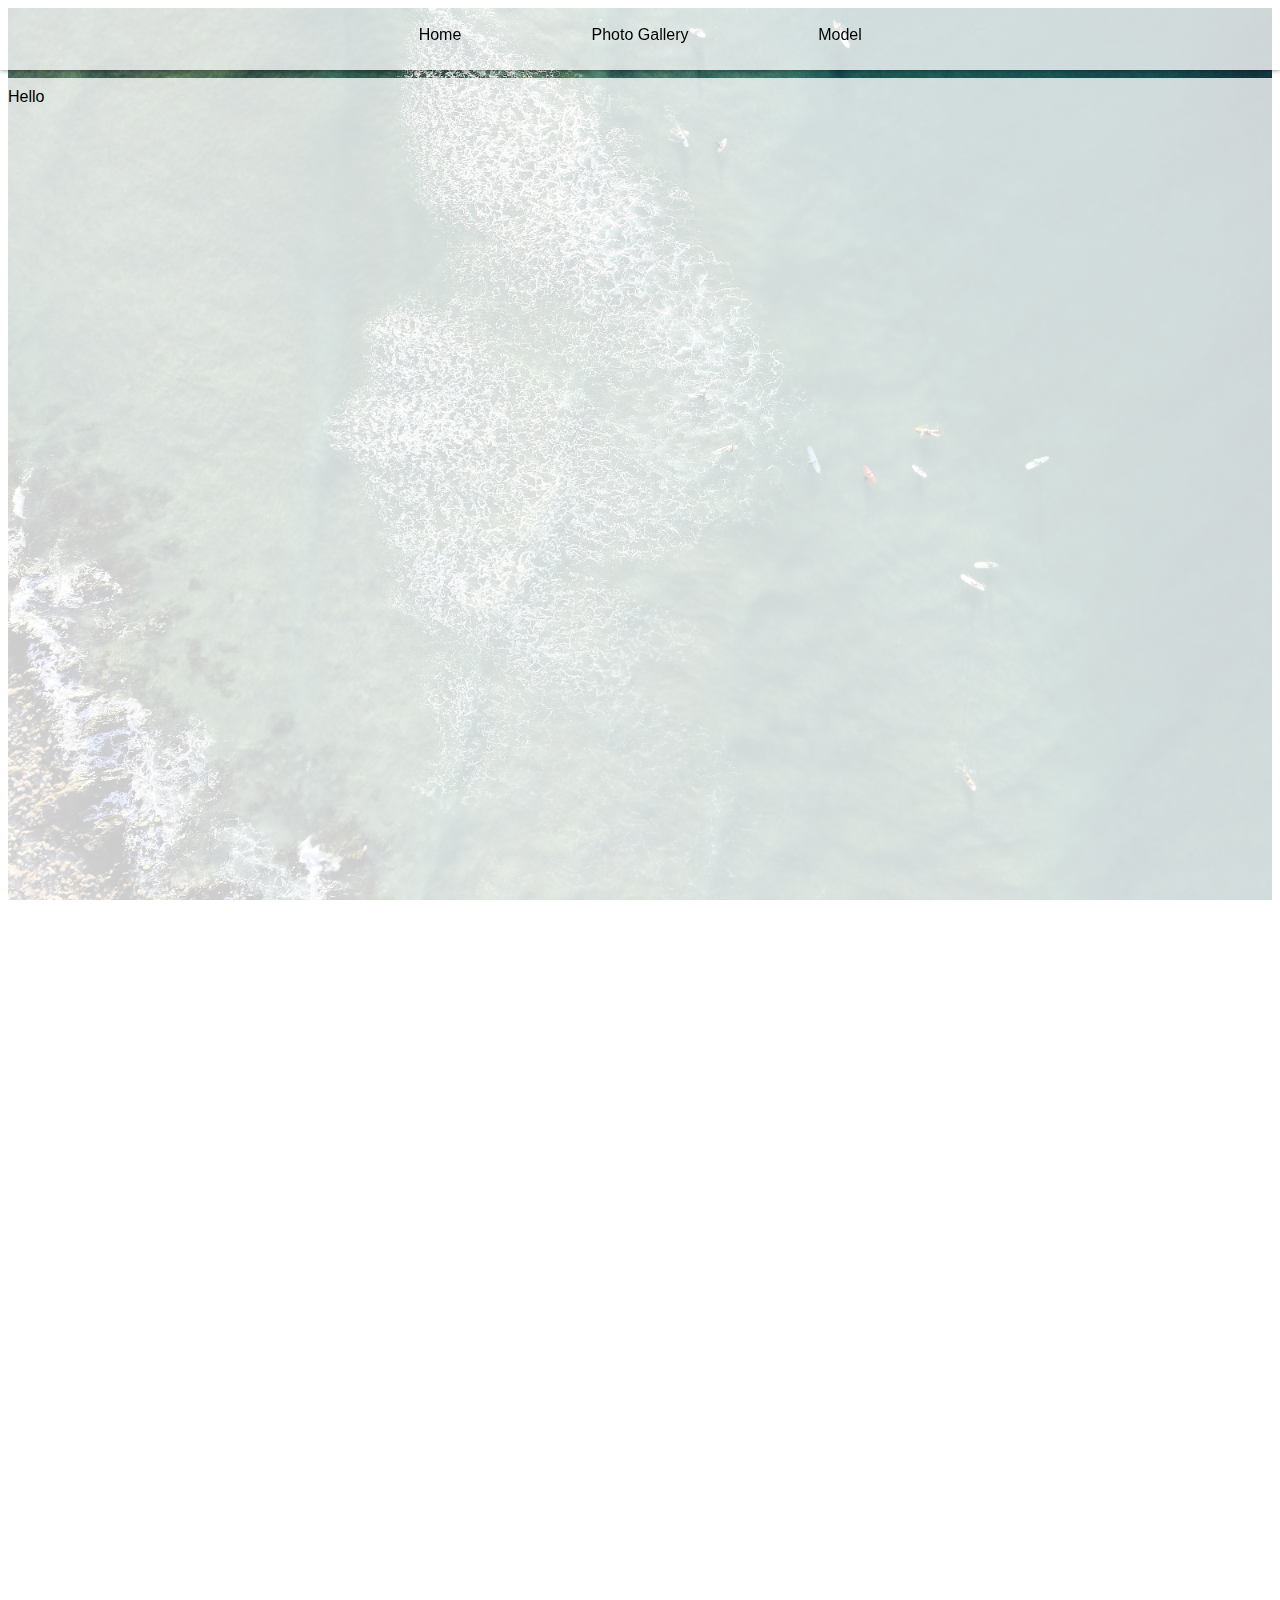
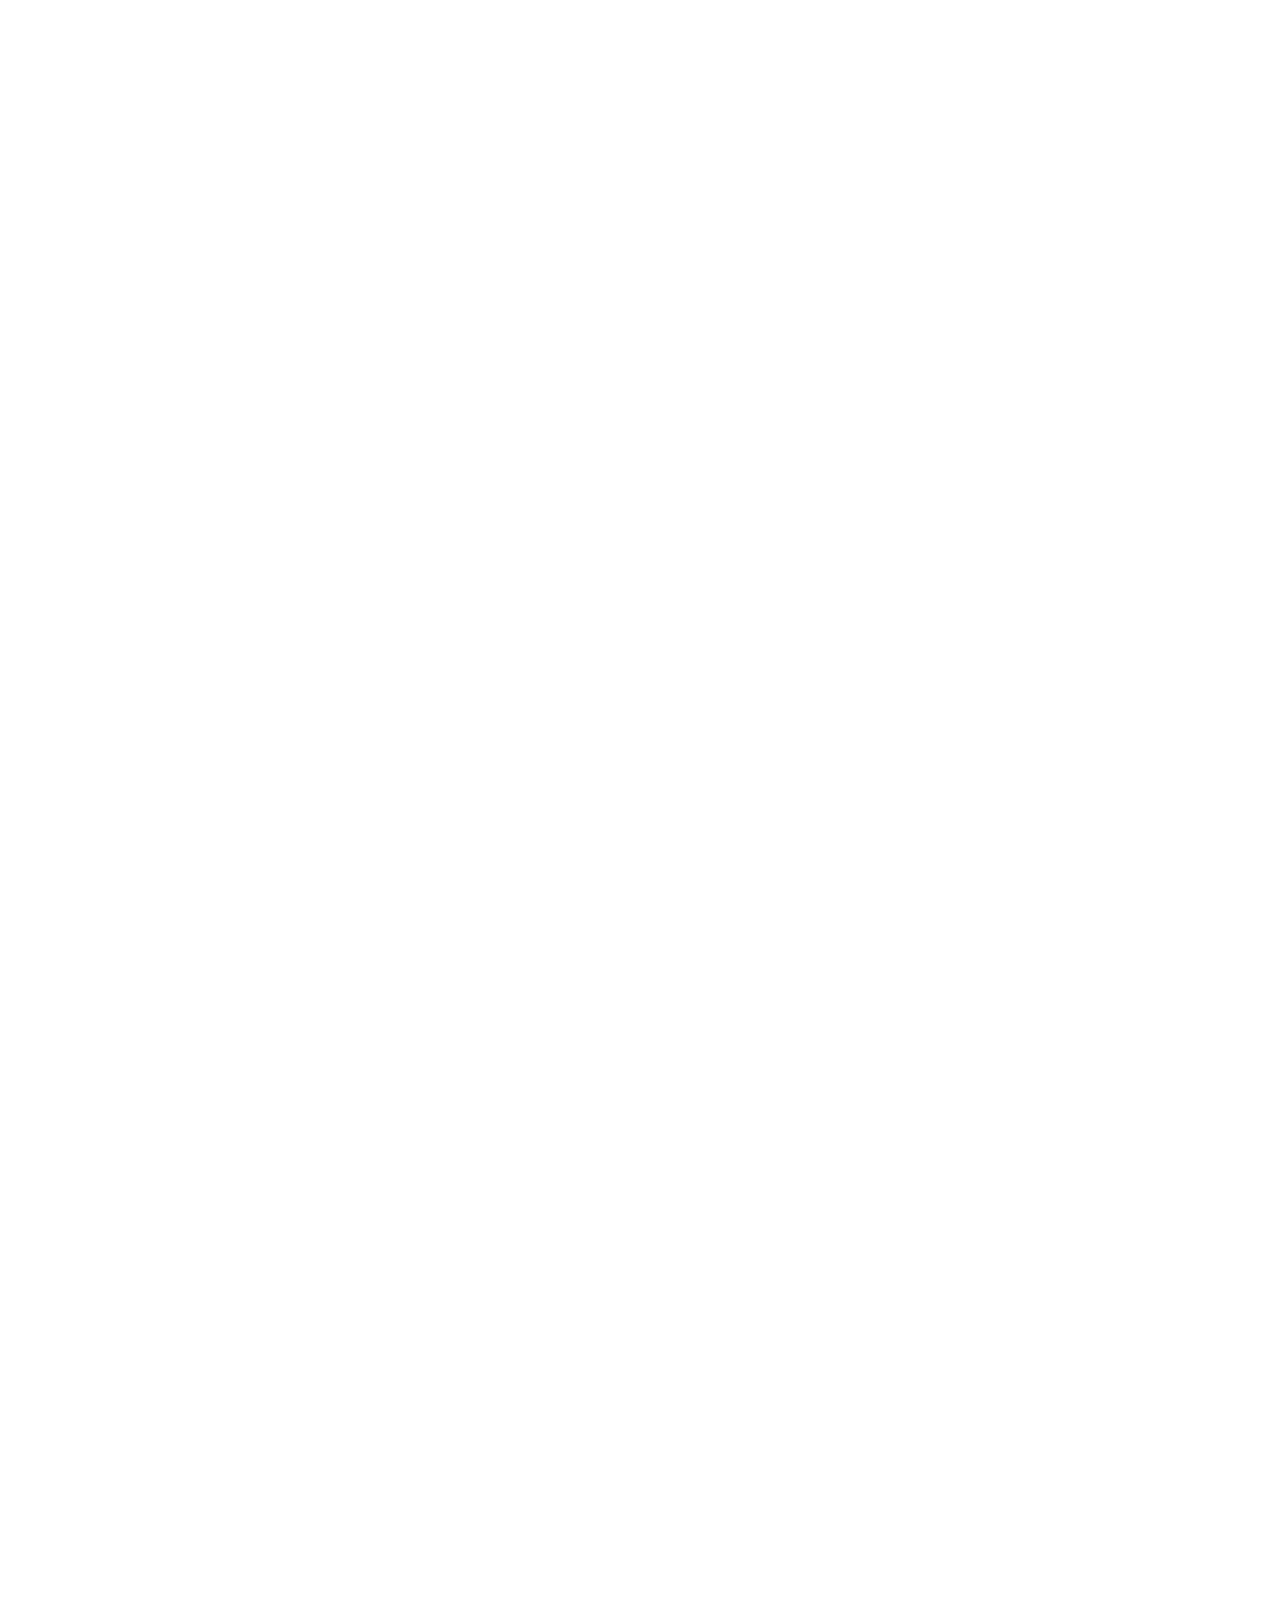
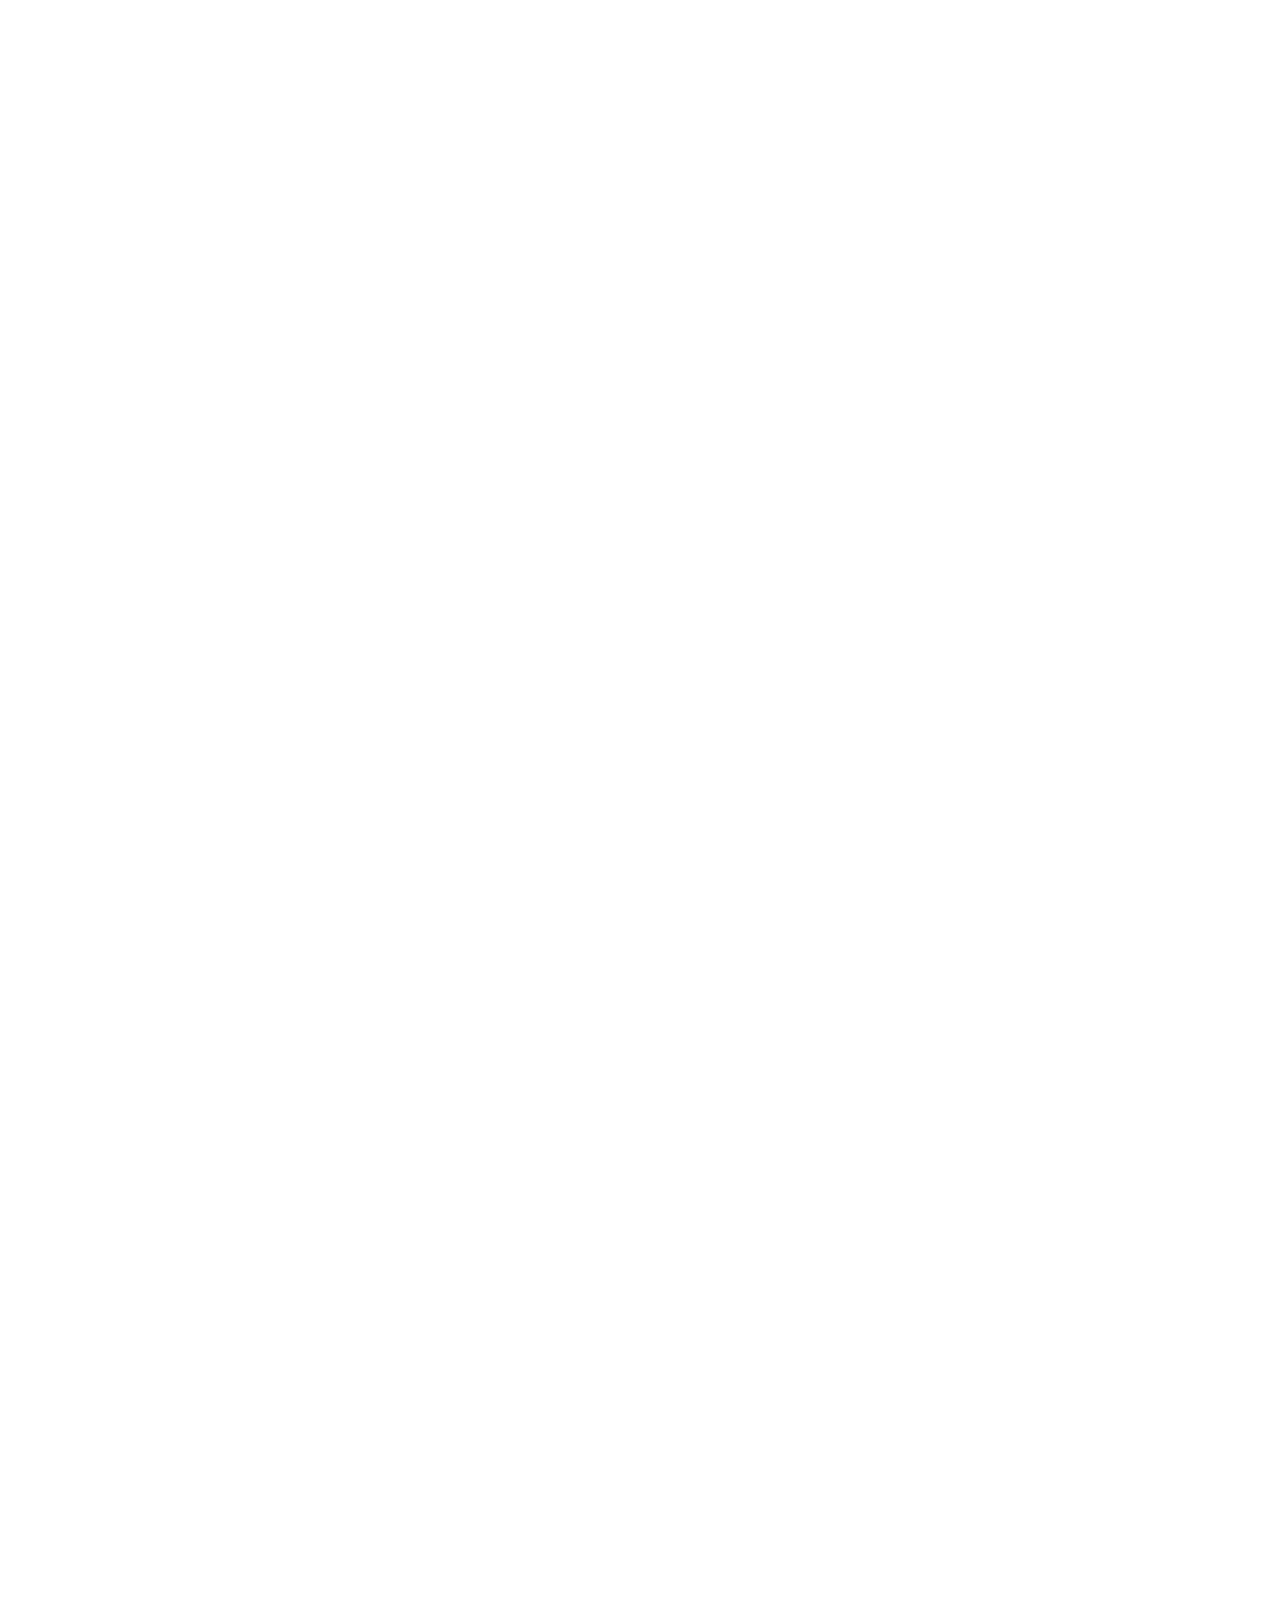
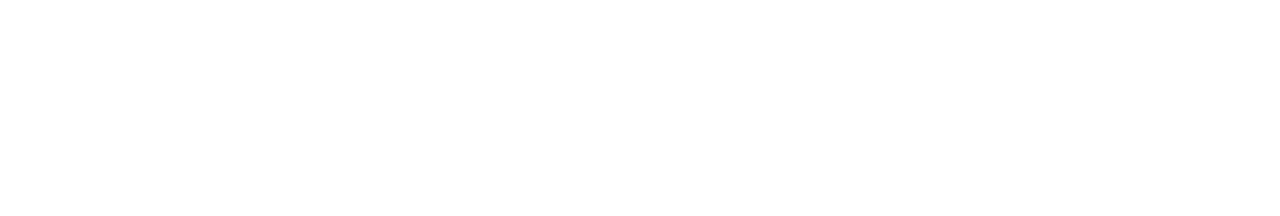
==== index.html @ 4b69bd1c "Add files via upload" ====
<!DOCTYPE html>
<html>
  <header>
    <title>Virgin Australia</title>
    <link rel="stylesheet" href="/The Vine/styles/general.css" />
    <link rel="stylesheet" href="/The Vine/styles/header.css" />
    <meta name="viewport" content="width=device-width, initial-scale=1.0" />
  </header>
  <body>
    <div class="background-full bacgkround-mobile">
      <div class="header">
        <div class="left-section"></div>
        <div class="mid-section">
          <a href="index.html" class="header-link">Home</a>
          <a href="gallery.html" class="header-link">Photo Gallery</a>
          <a href="model.html" class="header-link">Model</a>
        </div>
        <div class="right-section"></div>
      </div>
      <div class="main">
        <div class="content">Hello</div>
      </div>
    </div>
  </body>
</html>
---- The Vine/styles/general.css ----
* {
    box-sizing: border-box;
  }
  
  .row::after {
    content: "";
    clear: both;
    display: table;
  }
  
  [class*="col-"] {
    float: left;
    padding: 15px;
  }
  
  .col-1 {width: 8.33%;}
  .col-2 {width: 16.66%;}
  .col-3 {width: 25%;}
  .col-4 {width: 33.33%;}
  .col-5 {width: 41.66%;}
  .col-6 {width: 50%;}
  .col-7 {width: 58.33%;}
  .col-8 {width: 66.66%;}
  .col-9 {width: 75%;}
  .col-10 {width: 83.33%;}
  .col-11 {width: 91.66%;}
  .col-12 {width: 100%;}

html {
    font-family: Arial, Helvetica, sans-serif;
}

.background-mobile {
    padding-top: 70px;
    background-color: white;
    z-index: 1;
    padding-top: 70px;
    margin-top: 0;

}

@media only screen and (min-width: 1200px) {
.background-full {
    height: 5000px;
    margin-top: 0;
    z-index: 1;
    background: url('/The Vine/images/20210108 Noosa Beach Surfers Portrait.jpg');
    background-size: cover;
    background-position: center;
    background-attachment: fixed;
    padding-top: 70px;
}
}

.main {
    height: 100%;
}

.content {
    max-width: 1400px;
    background-color: rgba(255, 255, 255, .8);
    height: 100%;
    margin-left: auto;
    margin-right: auto;
    padding-top: 10px;
    padding-bottom: 10px;
}
---- The Vine/styles/header.css ----
.header {
    display: flex;
    flex-direction: row;
    justify-content: center;
    background-color: rgb(255, 255, 255,.8);
    margin: 0;
    position: fixed;
    top: 0;
    left: 0;
    right: 0;
    height: 70px;
    box-shadow: 0 0 5px rgba(0, 0, 0, .5);
    z-index: 100;
}

.left-section {
    display: flex;
    flex: 1;
    align-items: center;
}

.mid-section {
    display: flex;
    flex: 1;
    align-items: center;
    padding-left: auto;
    padding-right: auto;
    justify-content: space-evenly;
}

.right-section{
    display: flex;
    flex: 1;
    align-items: center;
}

.header-link {
    color: black;
    text-decoration: none;
    width: 200px;
    padding-top: 25px;
    padding-bottom: 25px;
    text-align: center;
    transition: background-color .15s;
}
.header-link:hover {
    background-color: rgb(238, 238, 238);
}
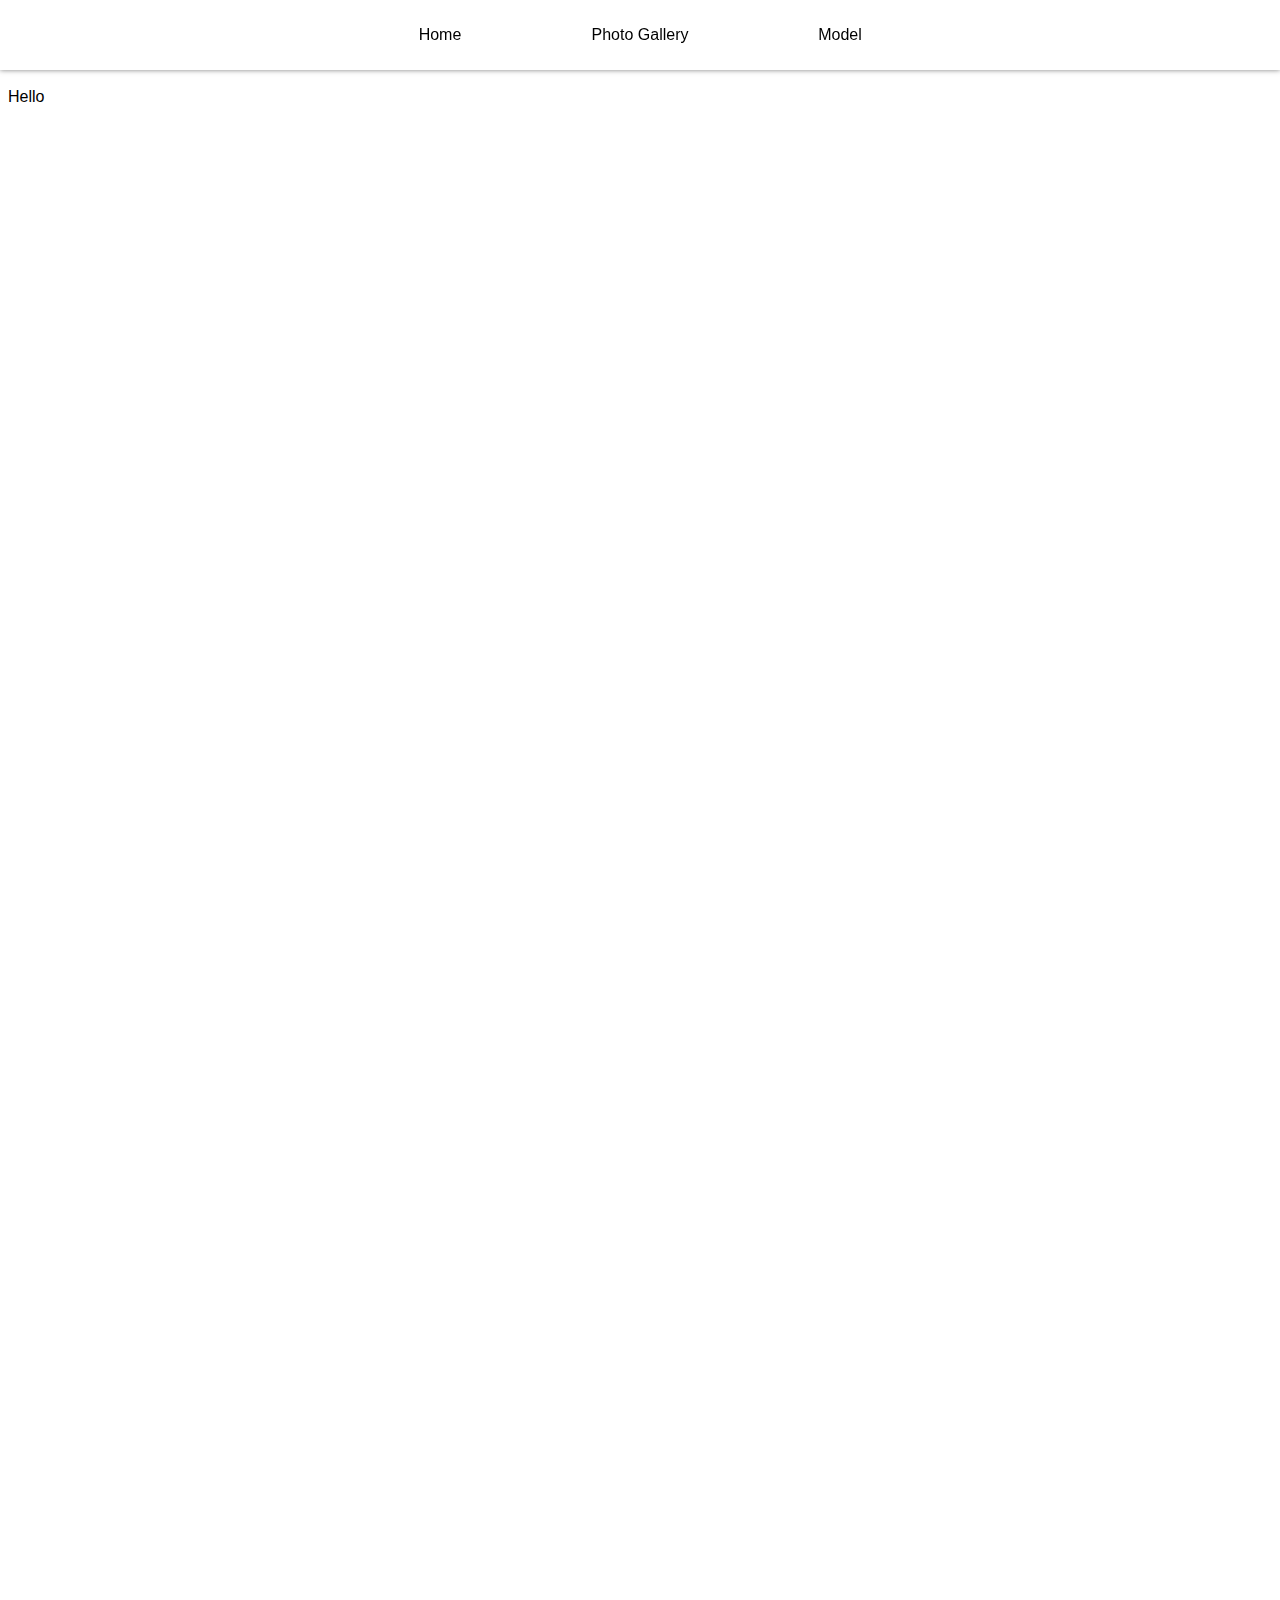
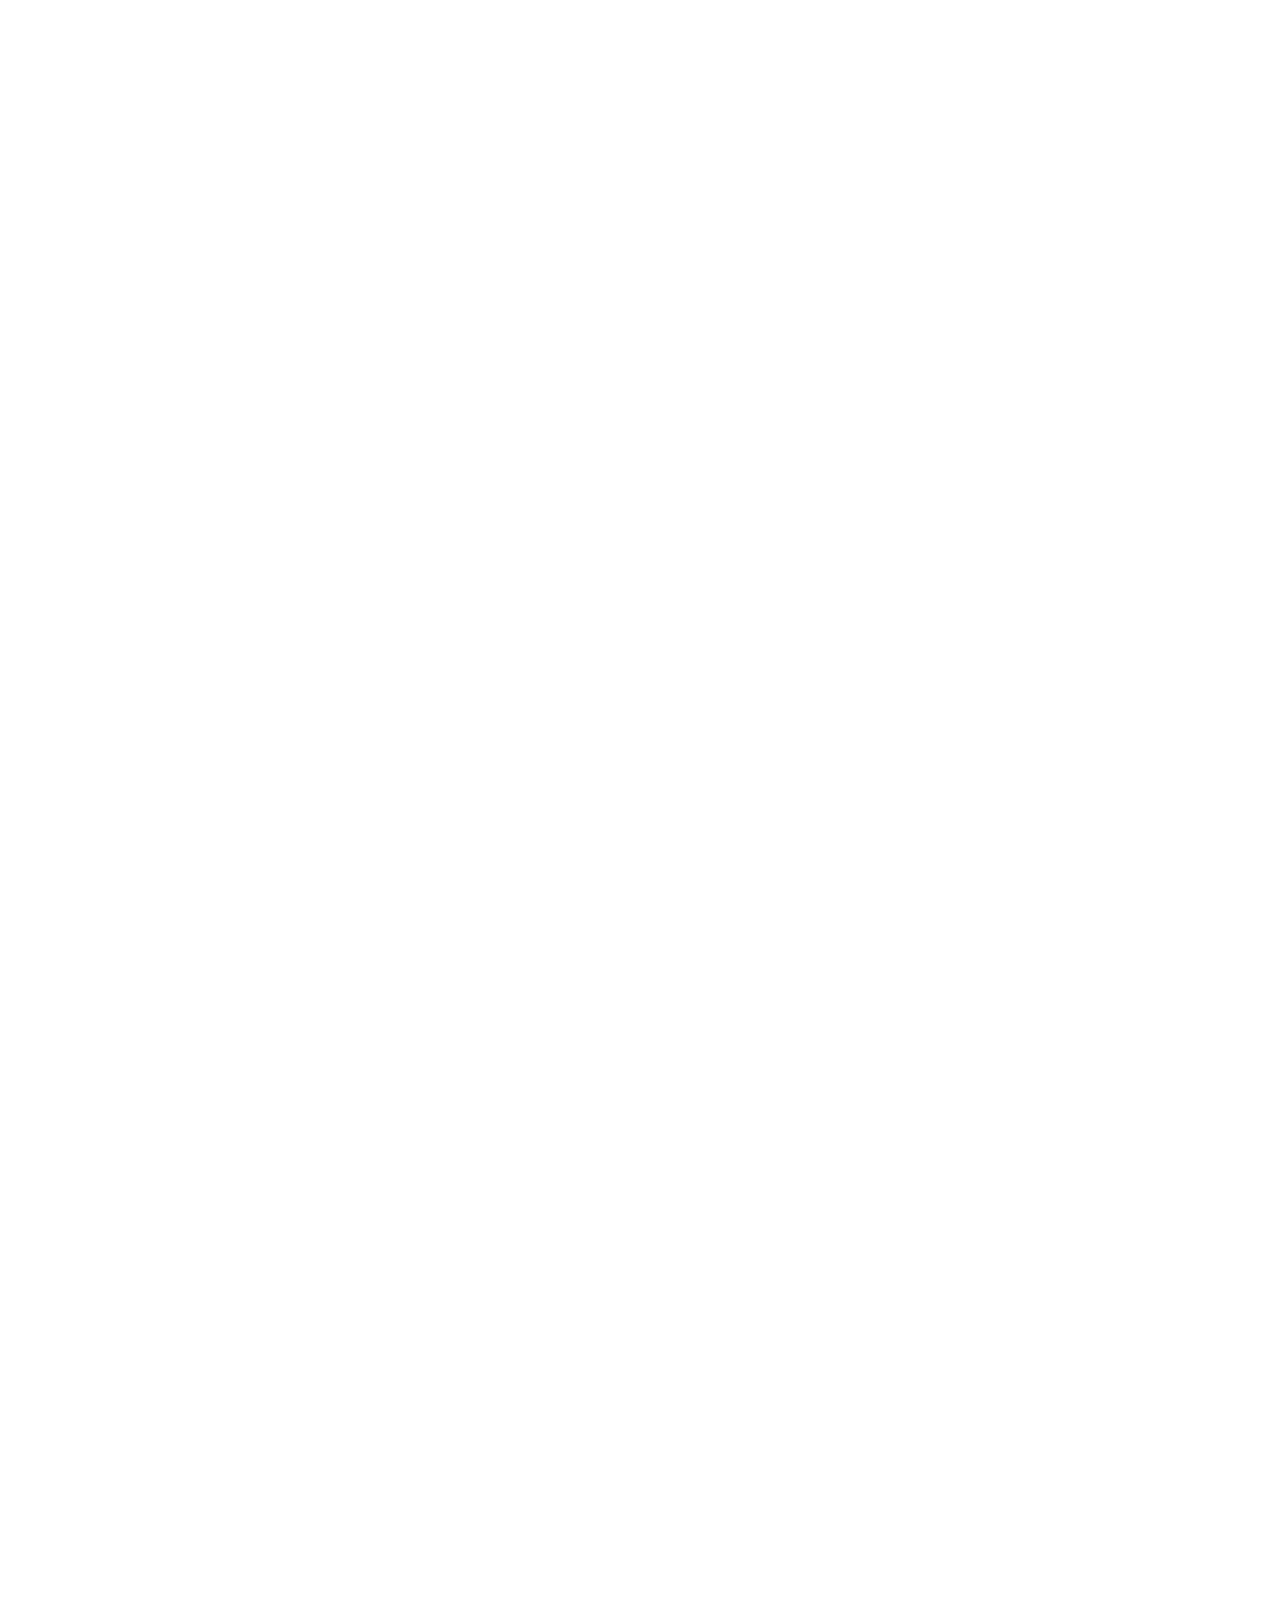
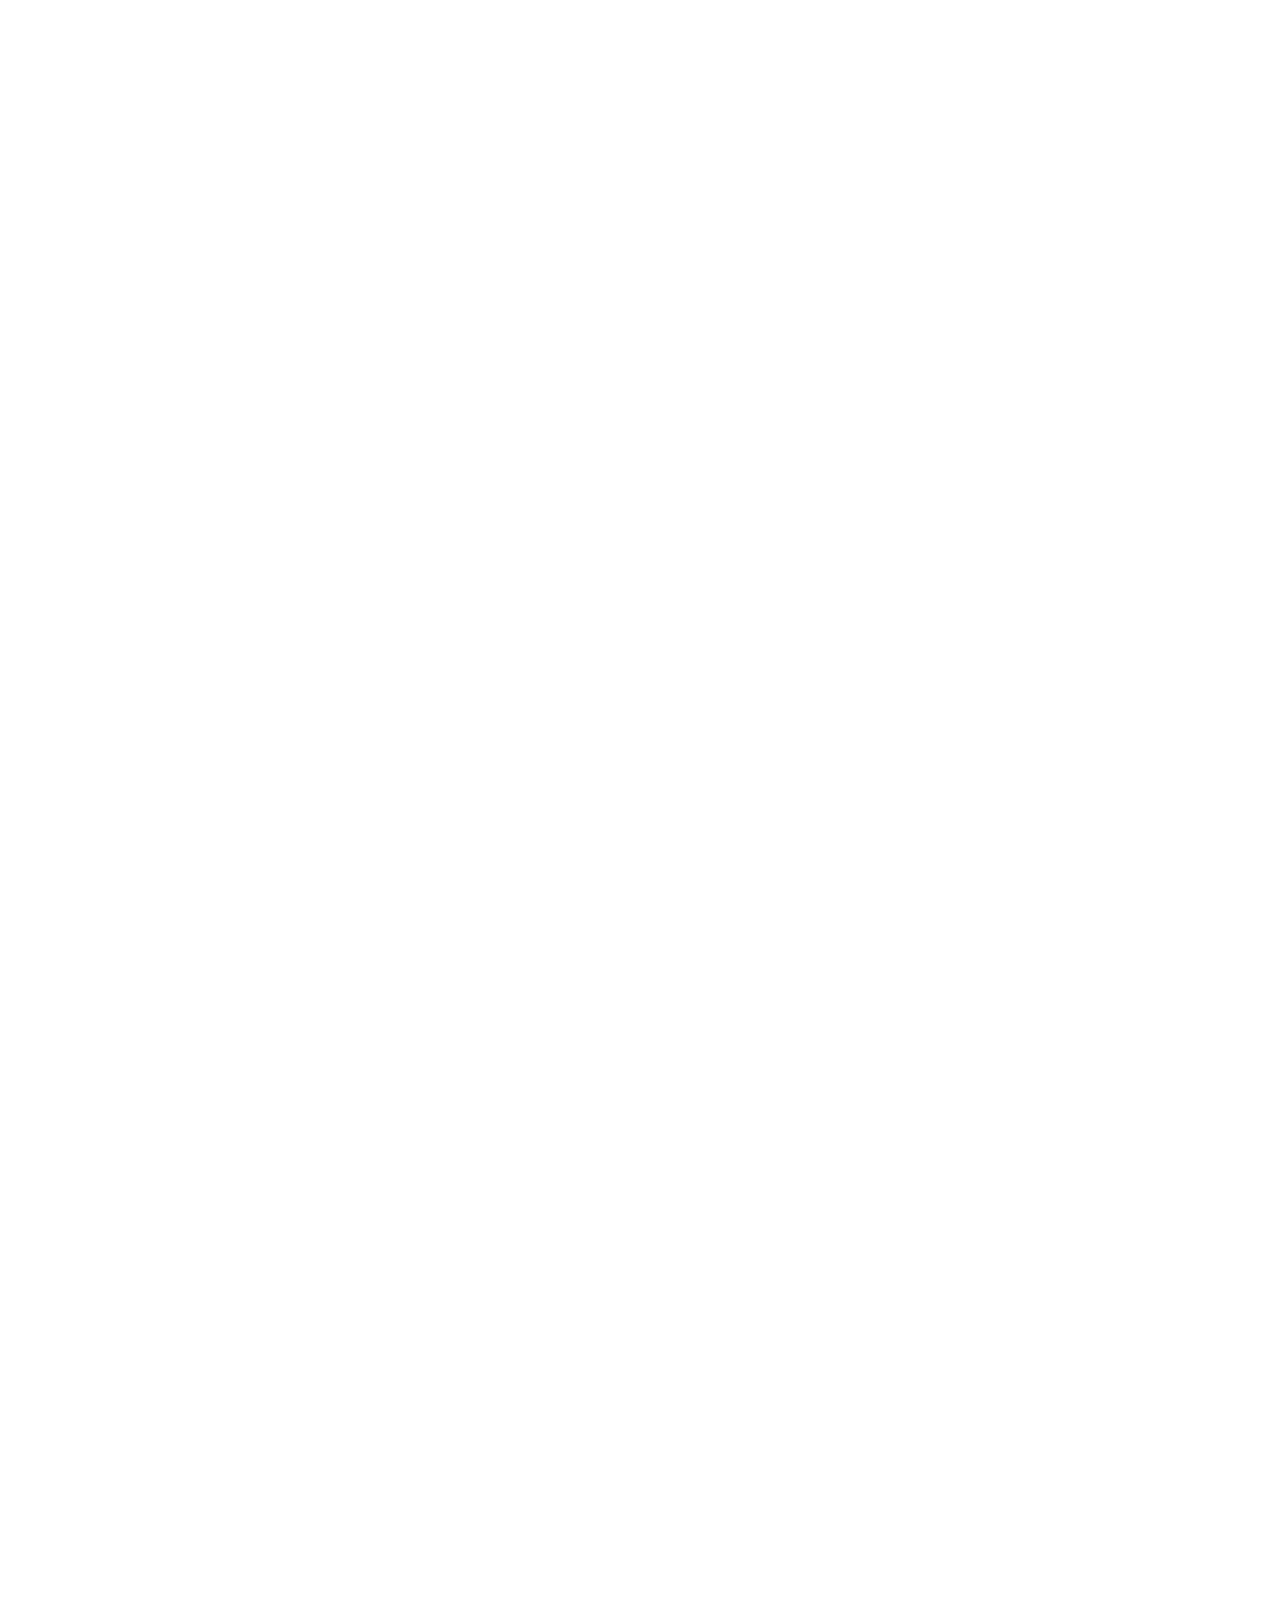
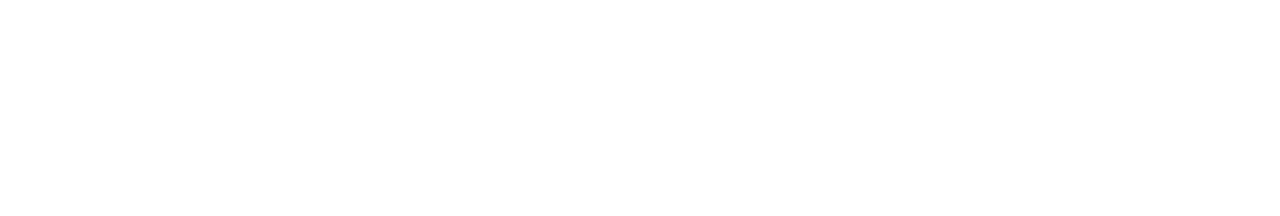
==== commit 8e53c036: "Add files via upload" ====
--- a/index.html
+++ b/index.html
@@ -2,8 +2,8 @@
 <html>
   <header>
     <title>Virgin Australia</title>
-    <link rel="stylesheet" href="/The Vine/styles/general.css" />
-    <link rel="stylesheet" href="/The Vine/styles/header.css" />
+    <link rel="stylesheet" href="/styles/general.css" />
+    <link rel="stylesheet" href="/styles/header.css" />
     <meta name="viewport" content="width=device-width, initial-scale=1.0" />
   </header>
   <body>
--- a/styles/general.css
+++ b/styles/general.css
@@ -0,0 +1,67 @@
+* {
+    box-sizing: border-box;
+  }
+  
+  .row::after {
+    content: "";
+    clear: both;
+    display: table;
+  }
+  
+  [class*="col-"] {
+    float: left;
+    padding: 15px;
+  }
+  
+  .col-1 {width: 8.33%;}
+  .col-2 {width: 16.66%;}
+  .col-3 {width: 25%;}
+  .col-4 {width: 33.33%;}
+  .col-5 {width: 41.66%;}
+  .col-6 {width: 50%;}
+  .col-7 {width: 58.33%;}
+  .col-8 {width: 66.66%;}
+  .col-9 {width: 75%;}
+  .col-10 {width: 83.33%;}
+  .col-11 {width: 91.66%;}
+  .col-12 {width: 100%;}
+
+html {
+    font-family: Arial, Helvetica, sans-serif;
+}
+
+.background-mobile {
+    padding-top: 70px;
+    background-color: white;
+    z-index: 1;
+    padding-top: 70px;
+    margin-top: 0;
+
+}
+
+@media only screen and (min-width: 1200px) {
+.background-full {
+    height: 5000px;
+    margin-top: 0;
+    z-index: 1;
+    background: url('/The Vine/images/20210108 Noosa Beach Surfers Portrait.jpg');
+    background-size: cover;
+    background-position: center;
+    background-attachment: fixed;
+    padding-top: 70px;
+}
+}
+
+.main {
+    height: 100%;
+}
+
+.content {
+    max-width: 1400px;
+    background-color: rgba(255, 255, 255, .8);
+    height: 100%;
+    margin-left: auto;
+    margin-right: auto;
+    padding-top: 10px;
+    padding-bottom: 10px;
+}
--- a/styles/header.css
+++ b/styles/header.css
@@ -0,0 +1,48 @@
+.header {
+    display: flex;
+    flex-direction: row;
+    justify-content: center;
+    background-color: rgb(255, 255, 255,.8);
+    margin: 0;
+    position: fixed;
+    top: 0;
+    left: 0;
+    right: 0;
+    height: 70px;
+    box-shadow: 0 0 5px rgba(0, 0, 0, .5);
+    z-index: 100;
+}
+
+.left-section {
+    display: flex;
+    flex: 1;
+    align-items: center;
+}
+
+.mid-section {
+    display: flex;
+    flex: 1;
+    align-items: center;
+    padding-left: auto;
+    padding-right: auto;
+    justify-content: space-evenly;
+}
+
+.right-section{
+    display: flex;
+    flex: 1;
+    align-items: center;
+}
+
+.header-link {
+    color: black;
+    text-decoration: none;
+    width: 200px;
+    padding-top: 25px;
+    padding-bottom: 25px;
+    text-align: center;
+    transition: background-color .15s;
+}
+.header-link:hover {
+    background-color: rgb(238, 238, 238);
+}
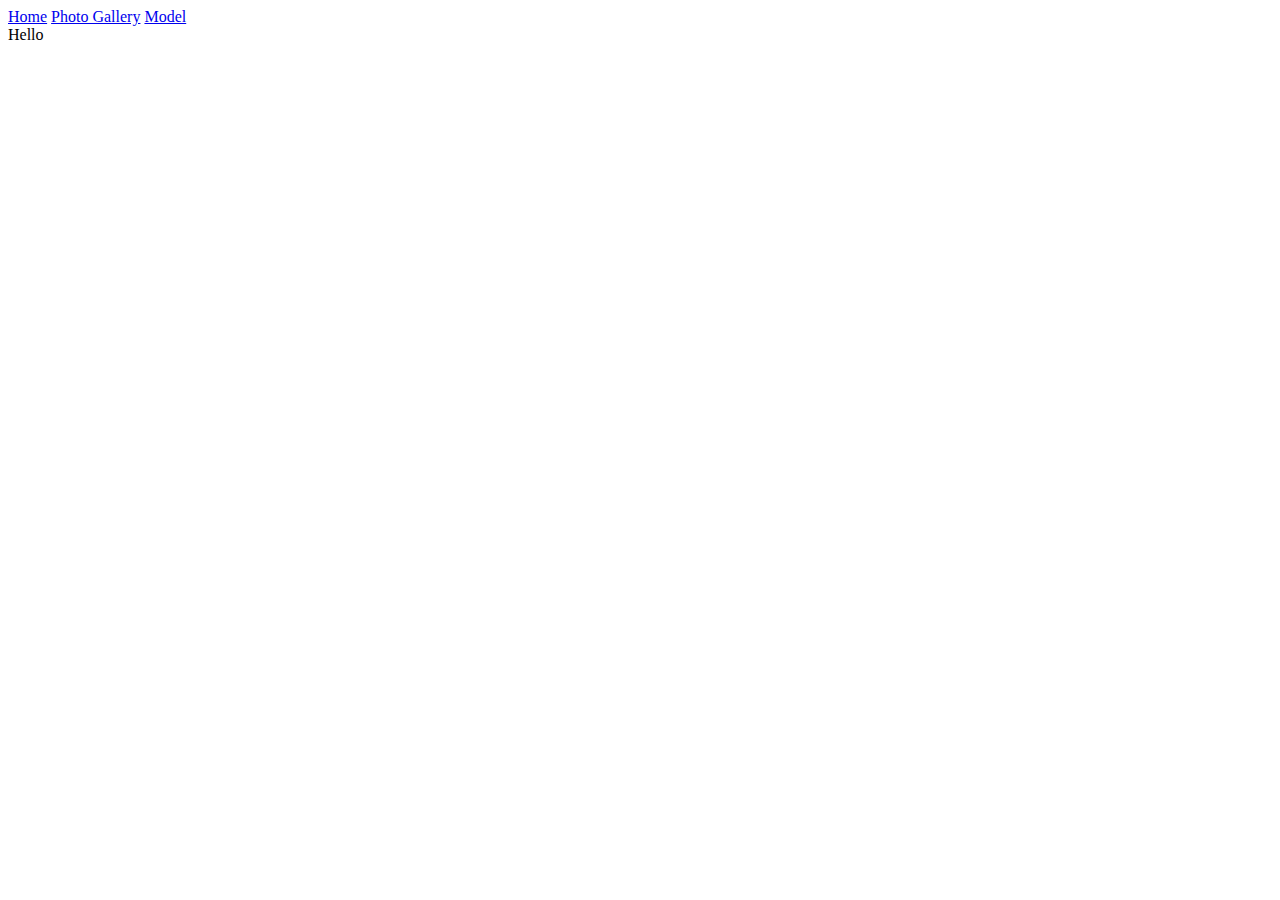
==== commit c42a8c6e: "Update index.html" ====
--- a/index.html
+++ b/index.html
@@ -1,9 +1,10 @@
 <!DOCTYPE html>
 <html>
   <header>
-    <title>Virgin Australia</title>
-    <link rel="stylesheet" href="/styles/general.css" />
-    <link rel="stylesheet" href="/styles/header.css" />
+    <title>Home</title>
+    <link rel="stylesheet" href="styles/general.css" type=“text/css” />
+    <link rel="stylesheet" href="styles/header.css" type=“text/css” />
+    <link rel="stylesheet" href="styles/gallery.css" type=“text/css” />
     <meta name="viewport" content="width=device-width, initial-scale=1.0" />
   </header>
   <body>
--- a/styles/general.css
+++ b/styles/general.css
@@ -44,7 +44,7 @@
     height: 5000px;
     margin-top: 0;
     z-index: 1;
-    background: url('/The Vine/images/20210108 Noosa Beach Surfers Portrait.jpg');
+    background: url('images/20210108 Noosa Beach Surfers Portrait.jpg');
     background-size: cover;
     background-position: center;
     background-attachment: fixed;
--- a/styles/gallery.css
+++ b/styles/gallery.css
@@ -0,0 +1,106 @@
+.gallery-grid-1 {
+    display: grid;
+    grid-template-columns: 1fr;
+    row-gap: 10px;
+    padding-left: 10px;
+    padding-right: 10px;
+}
+
+@media only screen and (min-width: 600px) {
+    .gallery-grid-2 {
+        display: grid;
+        grid-template-columns: 1fr 1fr;
+        column-gap: 10px;
+        row-gap: 10px;
+        padding-left: 10px;
+        padding-right: 10px;
+    }
+}
+
+@media only screen and (min-width: 900px) {
+    .gallery-grid-3 {
+        display: grid;
+        grid-template-columns: 1fr 1fr 1fr;
+        column-gap: 10px;
+        row-gap: 10px;
+        padding-left: 10px;
+        padding-right: 10px;
+    }
+}
+
+@media only screen and (min-width: 1200px) {
+    .gallery-grid-4 {
+        display: grid;
+        grid-template-columns: 1fr 1fr 1fr 1fr;
+        column-gap: 10px;
+        row-gap: 10px;
+        padding-left: 10px;
+        padding-right: 10px;
+    }
+}
+
+.gallery-box {
+    background-color: white;
+    width: 100%;
+    height: auto;
+    box-shadow: 0 0 5px rgba(0, 0, 0, .2);
+    cursor: pointer;
+    position: relative;
+    transition-duration: .15s;
+}
+
+.sample-image {
+    width: 100%;
+    height: 100%;
+    object-fit: cover;
+    filter: opacity(1);
+    transition-duration: .15s;
+}
+
+.image-button {
+    opacity: 0;
+    transition: opacity .15s;
+    position: absolute;
+    top: 50%;
+    left: 50%;
+    transform: translate(-50%, -50%);
+    -ms-transform: translate(-50%, -50%);
+    background-color: rgba(0, 0, 0, .2);
+    border-style: solid;
+    border-color: white;
+    border-width: 3px;
+    padding-left: 30px;
+    padding-right: 30px;
+    padding-top: 10px;
+    padding-bottom: 10px;
+    text-decoration: none;
+    color: white;
+    box-shadow: 0,0,10px,rgba(0, 0, 0, .2);
+}
+
+.image-detail {
+    opacity: 0;
+    transition: opacity .15s;
+    position: absolute;
+    bottom: 0;
+    left: 0;
+    right: 0;
+    color: rgb(0, 0, 0);
+    background-color: white;
+    padding-top: 15px;
+    padding-bottom: 15px;
+    text-align: center;
+}
+
+.gallery-box:hover {
+    box-shadow: 0 0 7px rgba(0, 0, 0, .4);
+}
+.gallery-box:hover .sample-image {
+    filter: opacity(0.8);
+}
+.gallery-box:hover .image-button {
+    opacity: 1;
+}
+.gallery-box:hover .image-detail {
+    opacity: .7;
+}
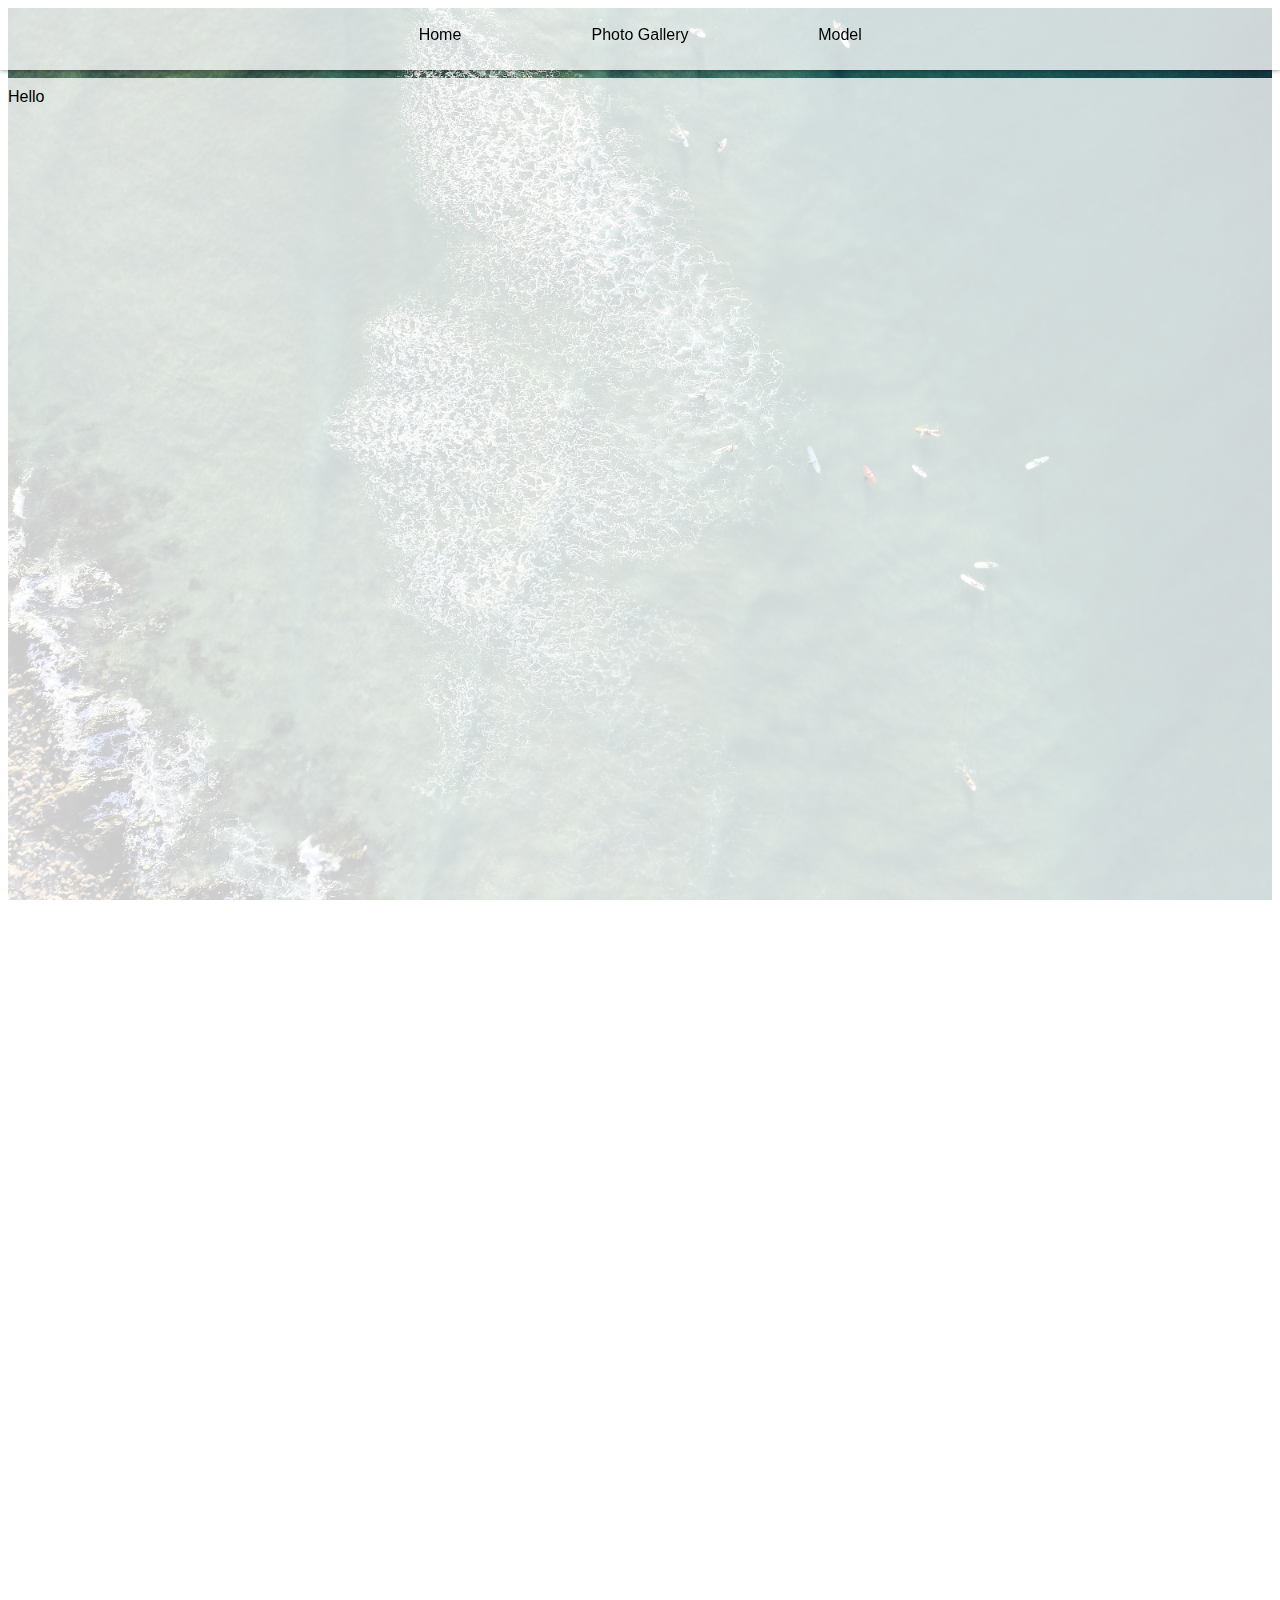
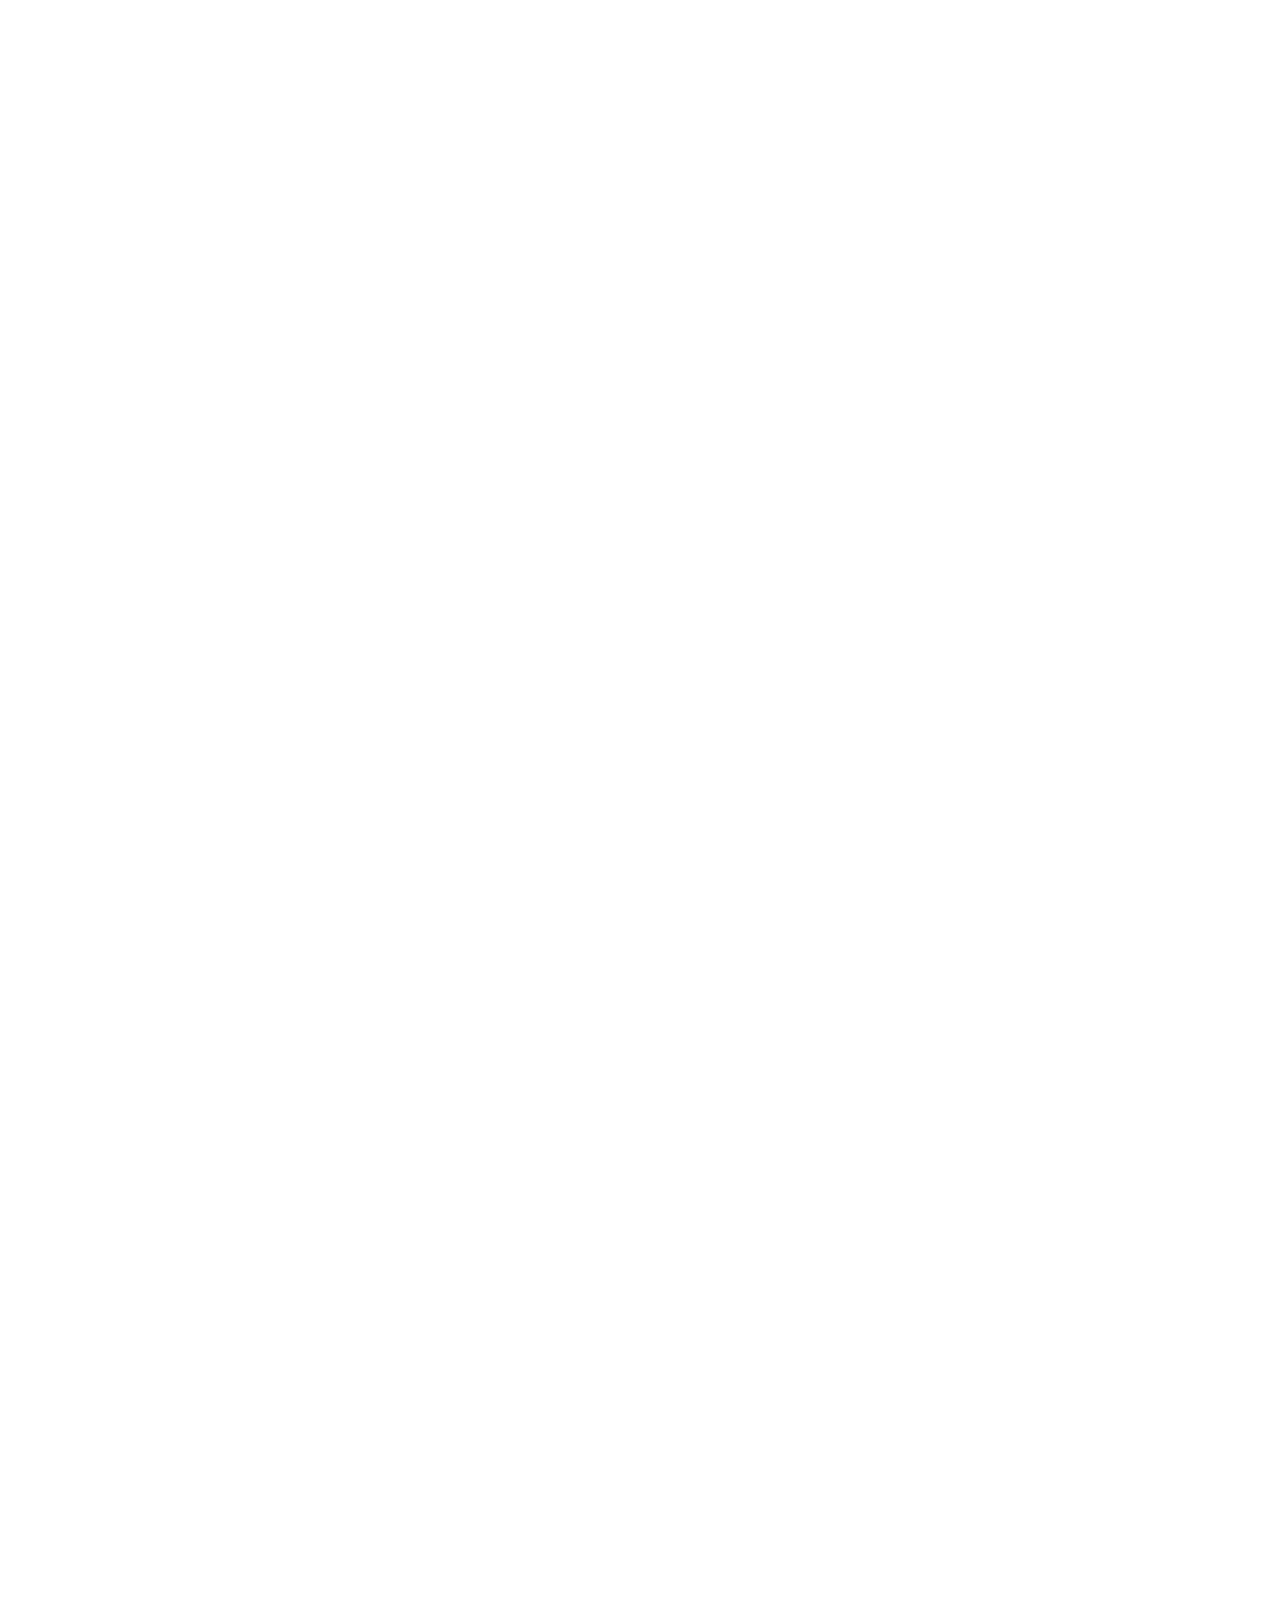
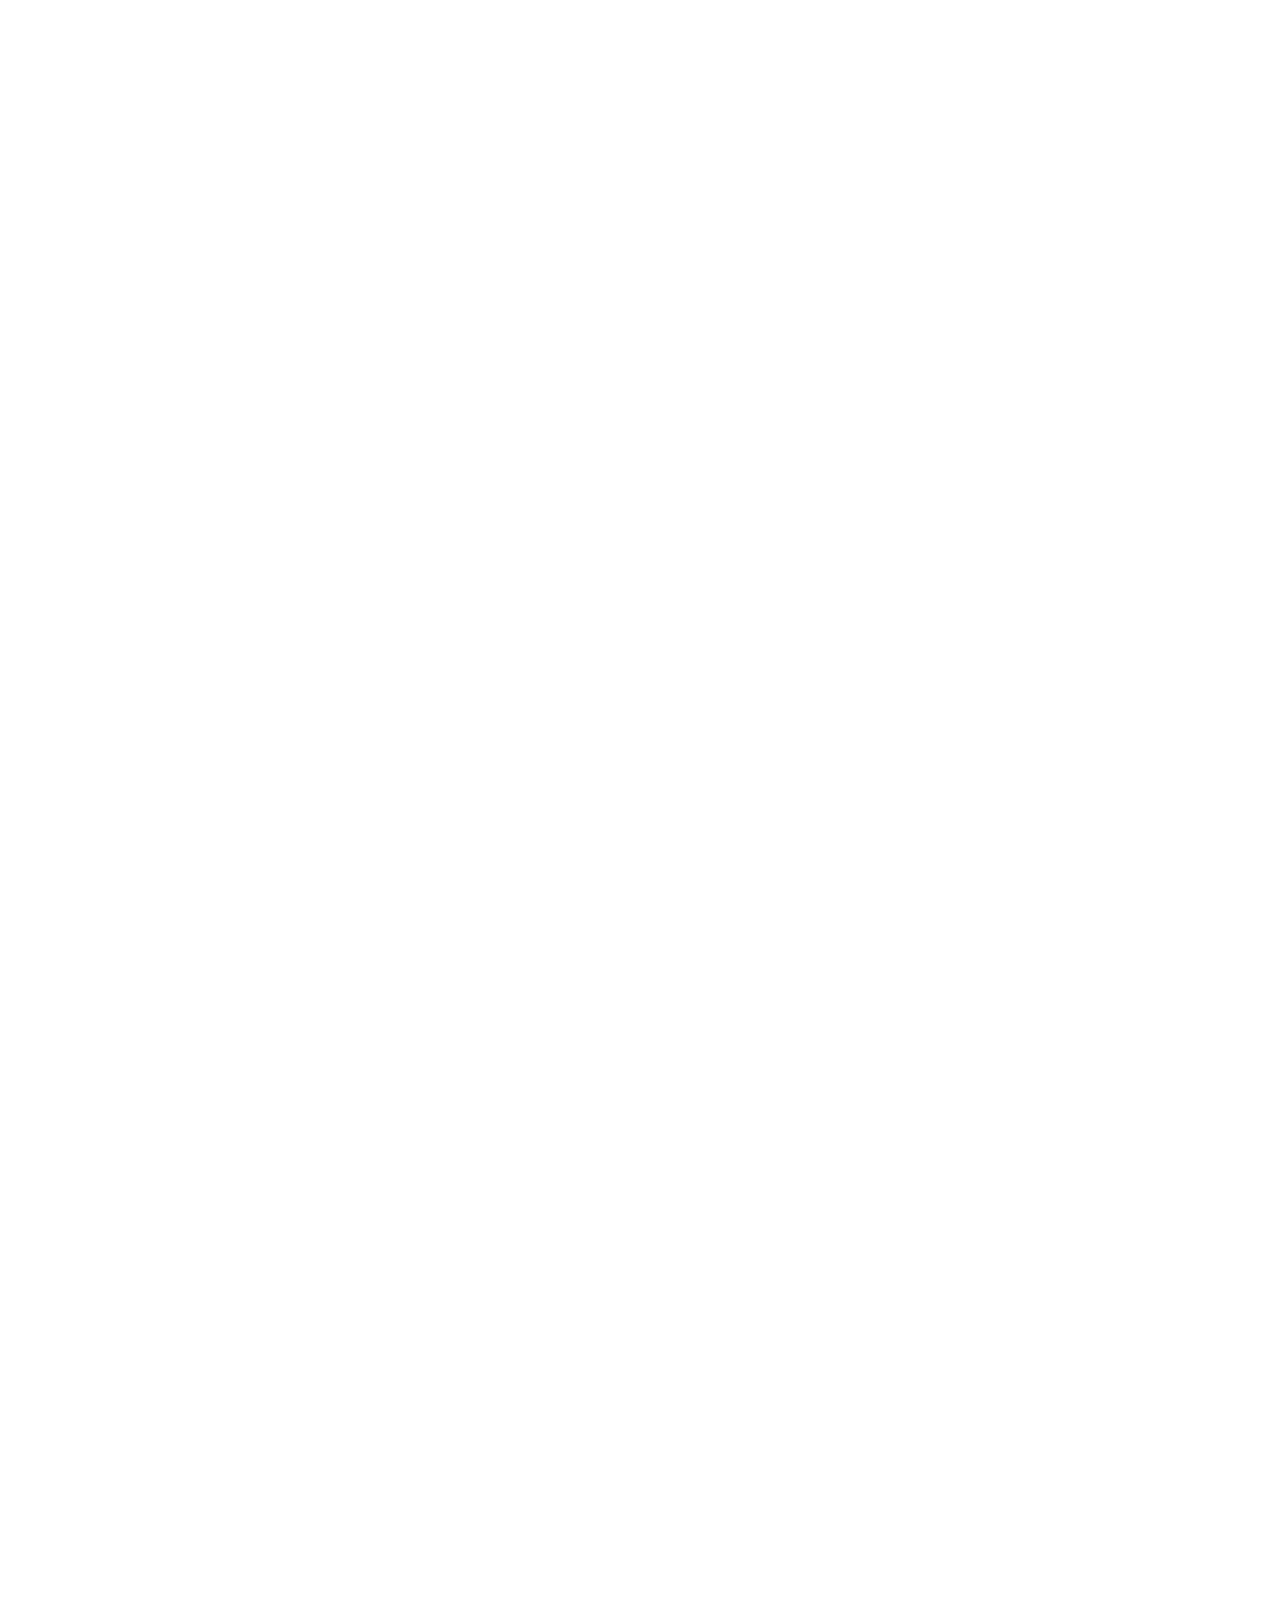
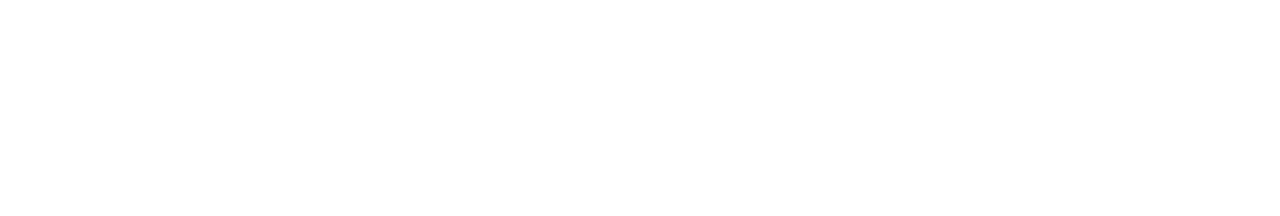
==== commit 21699348: "Add files via upload" ====
--- a/index.html
+++ b/index.html
@@ -2,9 +2,8 @@
 <html>
   <header>
     <title>Home</title>
-    <link rel="stylesheet" href="styles/general.css" type=“text/css” />
-    <link rel="stylesheet" href="styles/header.css" type=“text/css” />
-    <link rel="stylesheet" href="styles/gallery.css" type=“text/css” />
+    <link rel="stylesheet" href="general.css" />
+    <link rel="stylesheet" href="header.css" />
     <meta name="viewport" content="width=device-width, initial-scale=1.0" />
   </header>
   <body>
--- a/general.css
+++ b/general.css
@@ -0,0 +1,67 @@
+* {
+    box-sizing: border-box;
+  }
+  
+  .row::after {
+    content: "";
+    clear: both;
+    display: table;
+  }
+  
+  [class*="col-"] {
+    float: left;
+    padding: 15px;
+  }
+  
+  .col-1 {width: 8.33%;}
+  .col-2 {width: 16.66%;}
+  .col-3 {width: 25%;}
+  .col-4 {width: 33.33%;}
+  .col-5 {width: 41.66%;}
+  .col-6 {width: 50%;}
+  .col-7 {width: 58.33%;}
+  .col-8 {width: 66.66%;}
+  .col-9 {width: 75%;}
+  .col-10 {width: 83.33%;}
+  .col-11 {width: 91.66%;}
+  .col-12 {width: 100%;}
+
+html {
+    font-family: Arial, Helvetica, sans-serif;
+}
+
+.background-mobile {
+    padding-top: 70px;
+    background-color: white;
+    z-index: 1;
+    padding-top: 70px;
+    margin-top: 0;
+
+}
+
+@media only screen and (min-width: 1200px) {
+.background-full {
+    height: 5000px;
+    margin-top: 0;
+    z-index: 1;
+    background: url('20210108 Noosa Beach Surfers Portrait.jpg');
+    background-size: cover;
+    background-position: center;
+    background-attachment: fixed;
+    padding-top: 70px;
+}
+}
+
+.main {
+    height: 100%;
+}
+
+.content {
+    max-width: 1400px;
+    background-color: rgba(255, 255, 255, .8);
+    height: 100%;
+    margin-left: auto;
+    margin-right: auto;
+    padding-top: 10px;
+    padding-bottom: 10px;
+}
--- a/header.css
+++ b/header.css
@@ -0,0 +1,48 @@
+.header {
+    display: flex;
+    flex-direction: row;
+    justify-content: center;
+    background-color: rgb(255, 255, 255,.8);
+    margin: 0;
+    position: fixed;
+    top: 0;
+    left: 0;
+    right: 0;
+    height: 70px;
+    box-shadow: 0 0 5px rgba(0, 0, 0, .5);
+    z-index: 100;
+}
+
+.left-section {
+    display: flex;
+    flex: 1;
+    align-items: center;
+}
+
+.mid-section {
+    display: flex;
+    flex: 1;
+    align-items: center;
+    padding-left: auto;
+    padding-right: auto;
+    justify-content: space-evenly;
+}
+
+.right-section{
+    display: flex;
+    flex: 1;
+    align-items: center;
+}
+
+.header-link {
+    color: black;
+    text-decoration: none;
+    width: 200px;
+    padding-top: 25px;
+    padding-bottom: 25px;
+    text-align: center;
+    transition: background-color .15s;
+}
+.header-link:hover {
+    background-color: rgb(238, 238, 238);
+}
